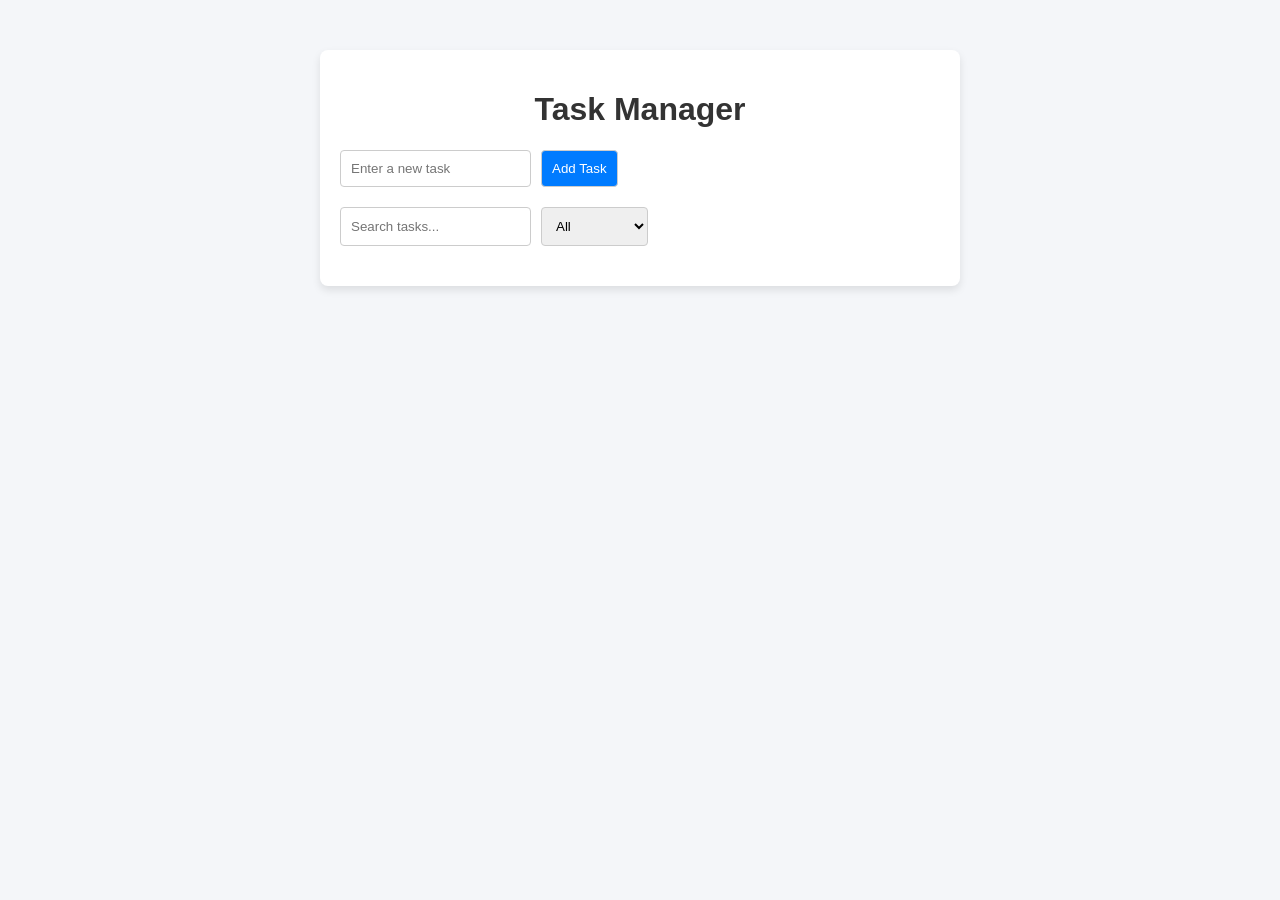
==== index.html @ 84dd1b94 "Add files via upload" ====
<!DOCTYPE html>
<html lang="en">
<head>
  <meta charset="UTF-8">
  <meta name="viewport" content="width=device-width, initial-scale=1.0">
  <title>Task Manager Dashboard</title>
  <link rel="stylesheet" href="style.css">
</head>
<body>
  <div class="container">
    <h1>Task Manager</h1>
    <div class="task-input">
      <input type="text" id="taskInput" placeholder="Enter a new task">
      <button onclick="addTask()">Add Task</button>
    </div>

    <div class="search-filter">
      <input type="text" id="searchInput" placeholder="Search tasks..." onkeyup="searchTasks()">
      <select id="filter" onchange="filterTasks()">
        <option value="all">All</option>
        <option value="completed">Completed</option>
        <option value="pending">Pending</option>
      </select>
    </div>

    <ul id="taskList"></ul>
  </div>
  <script src="script.js"></script>
</body>
</html>
---- style.css ----
body {
  font-family: Arial, sans-serif;
  background: #f4f6f9;
  margin: 0;
  padding: 0;
}

.container {
  max-width: 600px;
  margin: 50px auto;
  background: #fff;
  padding: 20px;
  border-radius: 8px;
  box-shadow: 0 4px 8px rgba(0,0,0,0.1);
}

h1 {
  text-align: center;
  color: #333;
}

.task-input, .search-filter {
  display: flex;
  gap: 10px;
  margin-bottom: 20px;
}

input, select, button {
  padding: 10px;
  border: 1px solid #ccc;
  border-radius: 4px;
}

button {
  background: #007bff;
  color: white;
  cursor: pointer;
}

button:hover {
  background: #0056b3;
}

ul {
  list-style: none;
  padding: 0;
}

li {
  background: #f9f9f9;
  margin-bottom: 10px;
  padding: 10px;
  border-radius: 4px;
  display: flex;
  justify-content: space-between;
  align-items: center;
}

.completed {
  text-decoration: line-through;
  color: gray;
}
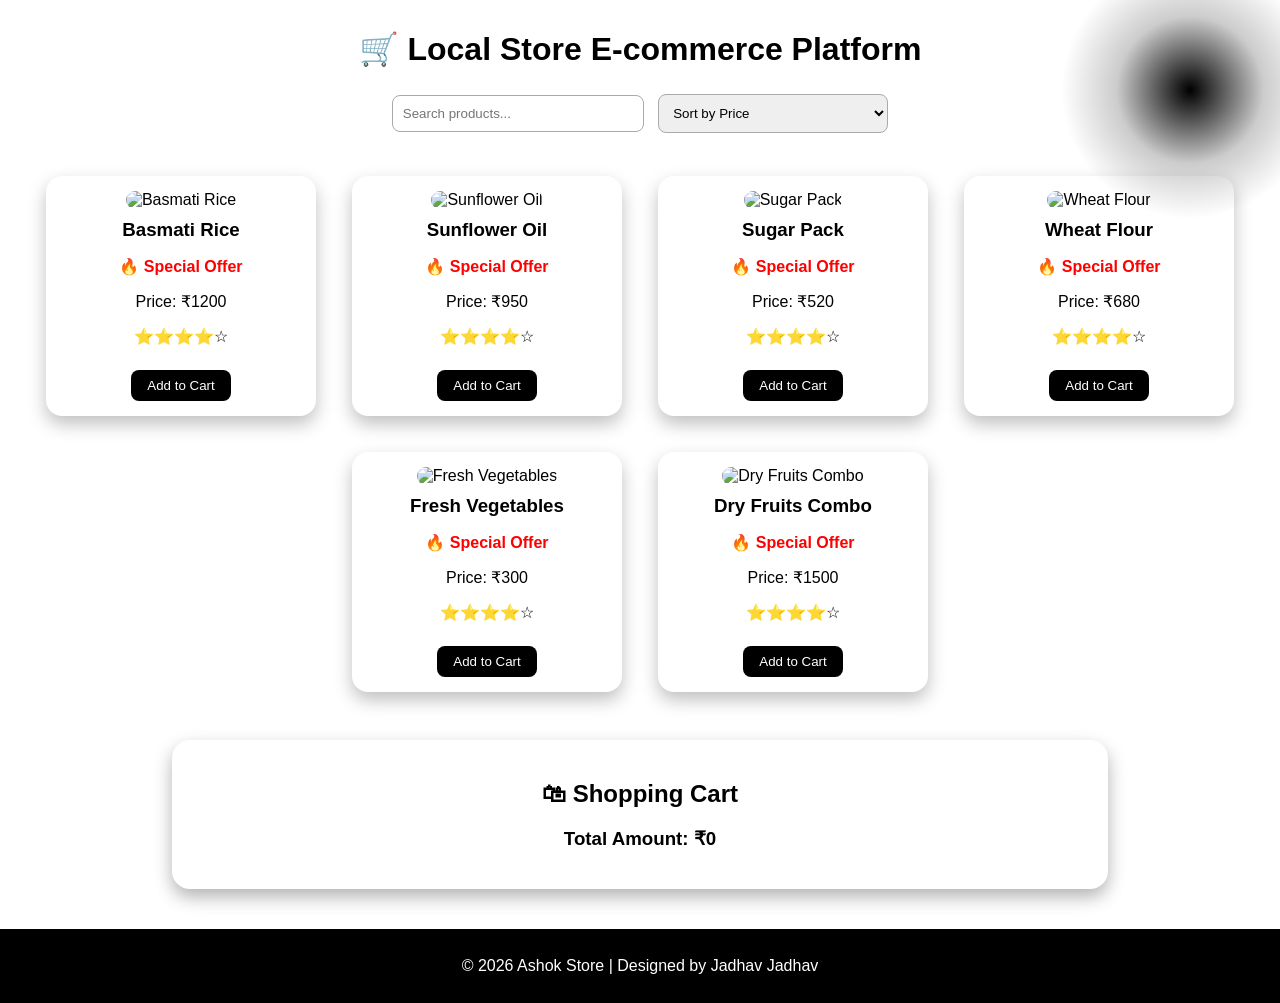
==== commit d09df28c: "Add files via upload" ====
--- a/index.html
+++ b/index.html
@@ -1,30 +1,42 @@
 <!DOCTYPE html>
 <html lang="en">
 <head>
-  <meta charset="UTF-8">
-  <meta name="viewport" content="width=device-width, initial-scale=1.0">
-  <title>Task Manager Dashboard</title>
-  <link rel="stylesheet" href="style.css">
+    <meta charset="UTF-8">
+    <title>Local Store E-commerce</title>
+    <link rel="stylesheet" href="style.css">
 </head>
 <body>
-  <div class="container">
-    <h1>Task Manager</h1>
-    <div class="task-input">
-      <input type="text" id="taskInput" placeholder="Enter a new task">
-      <button onclick="addTask()">Add Task</button>
-    </div>
 
-    <div class="search-filter">
-      <input type="text" id="searchInput" placeholder="Search tasks..." onkeyup="searchTasks()">
-      <select id="filter" onchange="filterTasks()">
-        <option value="all">All</option>
-        <option value="completed">Completed</option>
-        <option value="pending">Pending</option>
-      </select>
-    </div>
+<!-- Gradient Circle -->
+<div class="gradient-circle"></div>
 
-    <ul id="taskList"></ul>
-  </div>
-  <script src="script.js"></script>
+<h1>🛒 Local Store E-commerce Platform</h1>
+
+<!-- Search & Sort -->
+<div class="controls">
+    <input type="text" placeholder="Search products..." onkeyup="searchProduct(this.value)">
+    <select onchange="sortProducts(this.value)">
+        <option value="">Sort by Price</option>
+        <option value="low">Low to High</option>
+        <option value="high">High to Low</option>
+    </select>
+</div>
+
+<!-- Products -->
+<div class="products" id="productList"></div>
+
+<!-- Cart -->
+<div class="cart-box">
+    <h2>🛍 Shopping Cart</h2>
+    <div id="cart"></div>
+    <h3>Total Amount: ₹<span id="total">0</span></h3>
+</div>
+
+<!-- Footer -->
+<footer>
+    <p>© 2026 Ashok Store | Designed by Jadhav Jadhav</p>
+</footer>
+
+<script src="script.js"></script>
 </body>
 </html>
--- a/style.css
+++ b/style.css
@@ -1,62 +1,116 @@
 body {
-  font-family: Arial, sans-serif;
-  background: #f4f6f9;
-  margin: 0;
-  padding: 0;
+    margin: 0;
+    font-family: "Segoe UI", Arial, sans-serif;
+    text-align: center;
+
+    /* BEAUTIFUL SHOPPING BACKGROUND */
+    background:
+        linear-gradient(rgba(255,255,255,0.85), rgba(255,255,255,0.85)),
+        url("https://images.unsplash.com/photo-1604719312566-8912e9227c6a");
+    background-size: cover;
+    background-position: center;
+    background-attachment: fixed;
 }
 
-.container {
-  max-width: 600px;
-  margin: 50px auto;
-  background: #fff;
-  padding: 20px;
-  border-radius: 8px;
-  box-shadow: 0 4px 8px rgba(0,0,0,0.1);
+/* Gradient Decorative Circle */
+.gradient-circle {
+    width: 260px;
+    height: 260px;
+    background: radial-gradient(circle, #000 0%, rgba(0,0,0,0.2) 40%, transparent 70%);
+    border-radius: 50%;
+    position: absolute;
+    top: -40px;
+    right: -40px;
 }
 
+/* Header */
 h1 {
-  text-align: center;
-  color: #333;
+    margin-top: 30px;
+    font-size: 32px;
 }
 
-.task-input, .search-filter {
-  display: flex;
-  gap: 10px;
-  margin-bottom: 20px;
+/* Search & Sort */
+.controls {
+    margin: 20px;
 }
 
-input, select, button {
-  padding: 10px;
-  border: 1px solid #ccc;
-  border-radius: 4px;
+.controls input,
+.controls select {
+    padding: 10px;
+    width: 230px;
+    margin: 5px;
+    border-radius: 8px;
+    border: 1px solid #aaa;
 }
 
+/* Product Section */
+.products {
+    display: flex;
+    flex-wrap: wrap;
+    justify-content: center;
+}
+
+/* Product Card */
+.product {
+    background: white;
+    width: 240px;
+    margin: 18px;
+    padding: 15px;
+    border-radius: 16px;
+    box-shadow: 0 8px 18px rgba(0,0,0,0.25);
+    transition: transform 0.3s, box-shadow 0.3s;
+}
+
+.product:hover {
+    transform: translateY(-8px);
+    box-shadow: 0 12px 25px rgba(0,0,0,0.35);
+}
+
+.product img {
+    width: 100%;
+    height: 160px;
+    object-fit: cover;
+    border-radius: 12px;
+}
+
+.product h3 {
+    margin: 10px 0 5px;
+}
+
+.sale {
+    color: red;
+    font-weight: bold;
+}
+
+/* Button */
 button {
-  background: #007bff;
-  color: white;
-  cursor: pointer;
+    padding: 8px 16px;
+    margin-top: 8px;
+    background: #000;
+    color: white;
+    border: none;
+    border-radius: 8px;
+    cursor: pointer;
 }
 
 button:hover {
-  background: #0056b3;
+    background: #333;
 }
 
-ul {
-  list-style: none;
-  padding: 0;
+/* Cart */
+.cart-box {
+    background: white;
+    width: 70%;
+    margin: 30px auto;
+    padding: 20px;
+    border-radius: 18px;
+    box-shadow: 0 8px 18px rgba(0,0,0,0.3);
 }
 
-li {
-  background: #f9f9f9;
-  margin-bottom: 10px;
-  padding: 10px;
-  border-radius: 4px;
-  display: flex;
-  justify-content: space-between;
-  align-items: center;
+/* Footer */
+footer {
+    background: #000;
+    color: white;
+    padding: 12px;
+    margin-top: 40px;
 }
-
-.completed {
-  text-decoration: line-through;
-  color: gray;
-}
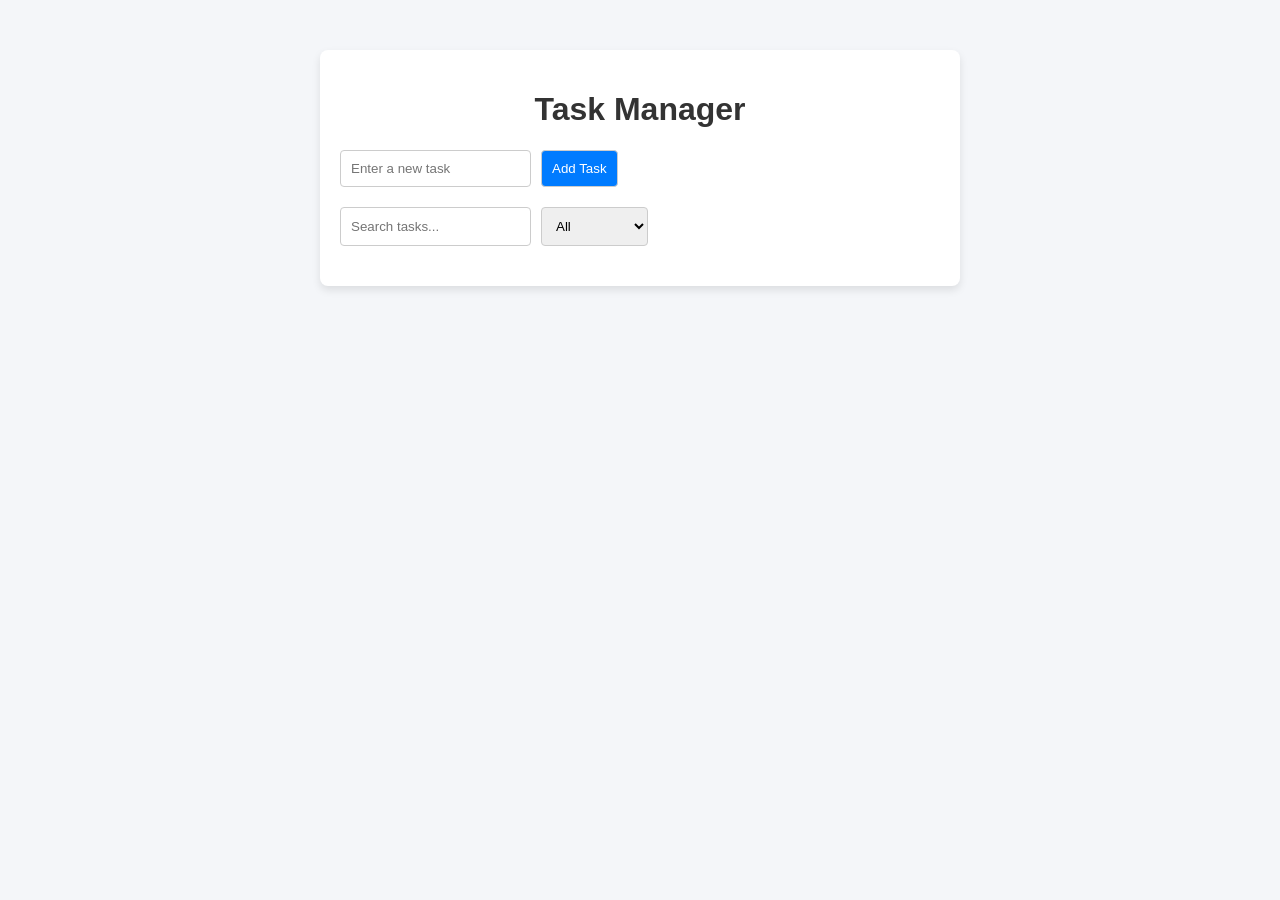
==== commit e6439335: "task manager" ====
--- a/index.html
+++ b/index.html
@@ -1,42 +1,30 @@
 <!DOCTYPE html>
 <html lang="en">
 <head>
-    <meta charset="UTF-8">
-    <title>Local Store E-commerce</title>
-    <link rel="stylesheet" href="style.css">
+  <meta charset="UTF-8">
+  <meta name="viewport" content="width=device-width, initial-scale=1.0">
+  <title>Task Manager Dashboard</title>
+  <link rel="stylesheet" href="style.css">
 </head>
 <body>
+  <div class="container">
+    <h1>Task Manager</h1>
+    <div class="task-input">
+      <input type="text" id="taskInput" placeholder="Enter a new task">
+      <button onclick="addTask()">Add Task</button>
+    </div>
 
-<!-- Gradient Circle -->
-<div class="gradient-circle"></div>
+    <div class="search-filter">
+      <input type="text" id="searchInput" placeholder="Search tasks..." onkeyup="searchTasks()">
+      <select id="filter" onchange="filterTasks()">
+        <option value="all">All</option>
+        <option value="completed">Completed</option>
+        <option value="pending">Pending</option>
+      </select>
+    </div>
 
-<h1>🛒 Local Store E-commerce Platform</h1>
-
-<!-- Search & Sort -->
-<div class="controls">
-    <input type="text" placeholder="Search products..." onkeyup="searchProduct(this.value)">
-    <select onchange="sortProducts(this.value)">
-        <option value="">Sort by Price</option>
-        <option value="low">Low to High</option>
-        <option value="high">High to Low</option>
-    </select>
-</div>
-
-<!-- Products -->
-<div class="products" id="productList"></div>
-
-<!-- Cart -->
-<div class="cart-box">
-    <h2>🛍 Shopping Cart</h2>
-    <div id="cart"></div>
-    <h3>Total Amount: ₹<span id="total">0</span></h3>
-</div>
-
-<!-- Footer -->
-<footer>
-    <p>© 2026 Ashok Store | Designed by Jadhav Jadhav</p>
-</footer>
-
-<script src="script.js"></script>
+    <ul id="taskList"></ul>
+  </div>
+  <script src="script.js"></script>
 </body>
 </html>
--- a/style.css
+++ b/style.css
@@ -1,116 +1,62 @@
 body {
-    margin: 0;
-    font-family: "Segoe UI", Arial, sans-serif;
-    text-align: center;
-
-    /* BEAUTIFUL SHOPPING BACKGROUND */
-    background:
-        linear-gradient(rgba(255,255,255,0.85), rgba(255,255,255,0.85)),
-        url("https://images.unsplash.com/photo-1604719312566-8912e9227c6a");
-    background-size: cover;
-    background-position: center;
-    background-attachment: fixed;
+  font-family: Arial, sans-serif;
+  background: #f4f6f9;
+  margin: 0;
+  padding: 0;
 }
 
-/* Gradient Decorative Circle */
-.gradient-circle {
-    width: 260px;
-    height: 260px;
-    background: radial-gradient(circle, #000 0%, rgba(0,0,0,0.2) 40%, transparent 70%);
-    border-radius: 50%;
-    position: absolute;
-    top: -40px;
-    right: -40px;
+.container {
+  max-width: 600px;
+  margin: 50px auto;
+  background: #fff;
+  padding: 20px;
+  border-radius: 8px;
+  box-shadow: 0 4px 8px rgba(0,0,0,0.1);
 }
 
-/* Header */
 h1 {
-    margin-top: 30px;
-    font-size: 32px;
+  text-align: center;
+  color: #333;
 }
 
-/* Search & Sort */
-.controls {
-    margin: 20px;
+.task-input, .search-filter {
+  display: flex;
+  gap: 10px;
+  margin-bottom: 20px;
 }
 
-.controls input,
-.controls select {
-    padding: 10px;
-    width: 230px;
-    margin: 5px;
-    border-radius: 8px;
-    border: 1px solid #aaa;
+input, select, button {
+  padding: 10px;
+  border: 1px solid #ccc;
+  border-radius: 4px;
 }
 
-/* Product Section */
-.products {
-    display: flex;
-    flex-wrap: wrap;
-    justify-content: center;
-}
-
-/* Product Card */
-.product {
-    background: white;
-    width: 240px;
-    margin: 18px;
-    padding: 15px;
-    border-radius: 16px;
-    box-shadow: 0 8px 18px rgba(0,0,0,0.25);
-    transition: transform 0.3s, box-shadow 0.3s;
-}
-
-.product:hover {
-    transform: translateY(-8px);
-    box-shadow: 0 12px 25px rgba(0,0,0,0.35);
-}
-
-.product img {
-    width: 100%;
-    height: 160px;
-    object-fit: cover;
-    border-radius: 12px;
-}
-
-.product h3 {
-    margin: 10px 0 5px;
-}
-
-.sale {
-    color: red;
-    font-weight: bold;
-}
-
-/* Button */
 button {
-    padding: 8px 16px;
-    margin-top: 8px;
-    background: #000;
-    color: white;
-    border: none;
-    border-radius: 8px;
-    cursor: pointer;
+  background: #007bff;
+  color: white;
+  cursor: pointer;
 }
 
 button:hover {
-    background: #333;
+  background: #0056b3;
 }
 
-/* Cart */
-.cart-box {
-    background: white;
-    width: 70%;
-    margin: 30px auto;
-    padding: 20px;
-    border-radius: 18px;
-    box-shadow: 0 8px 18px rgba(0,0,0,0.3);
+ul {
+  list-style: none;
+  padding: 0;
 }
 
-/* Footer */
-footer {
-    background: #000;
-    color: white;
-    padding: 12px;
-    margin-top: 40px;
+li {
+  background: #f9f9f9;
+  margin-bottom: 10px;
+  padding: 10px;
+  border-radius: 4px;
+  display: flex;
+  justify-content: space-between;
+  align-items: center;
 }
+
+.completed {
+  text-decoration: line-through;
+  color: gray;
+}
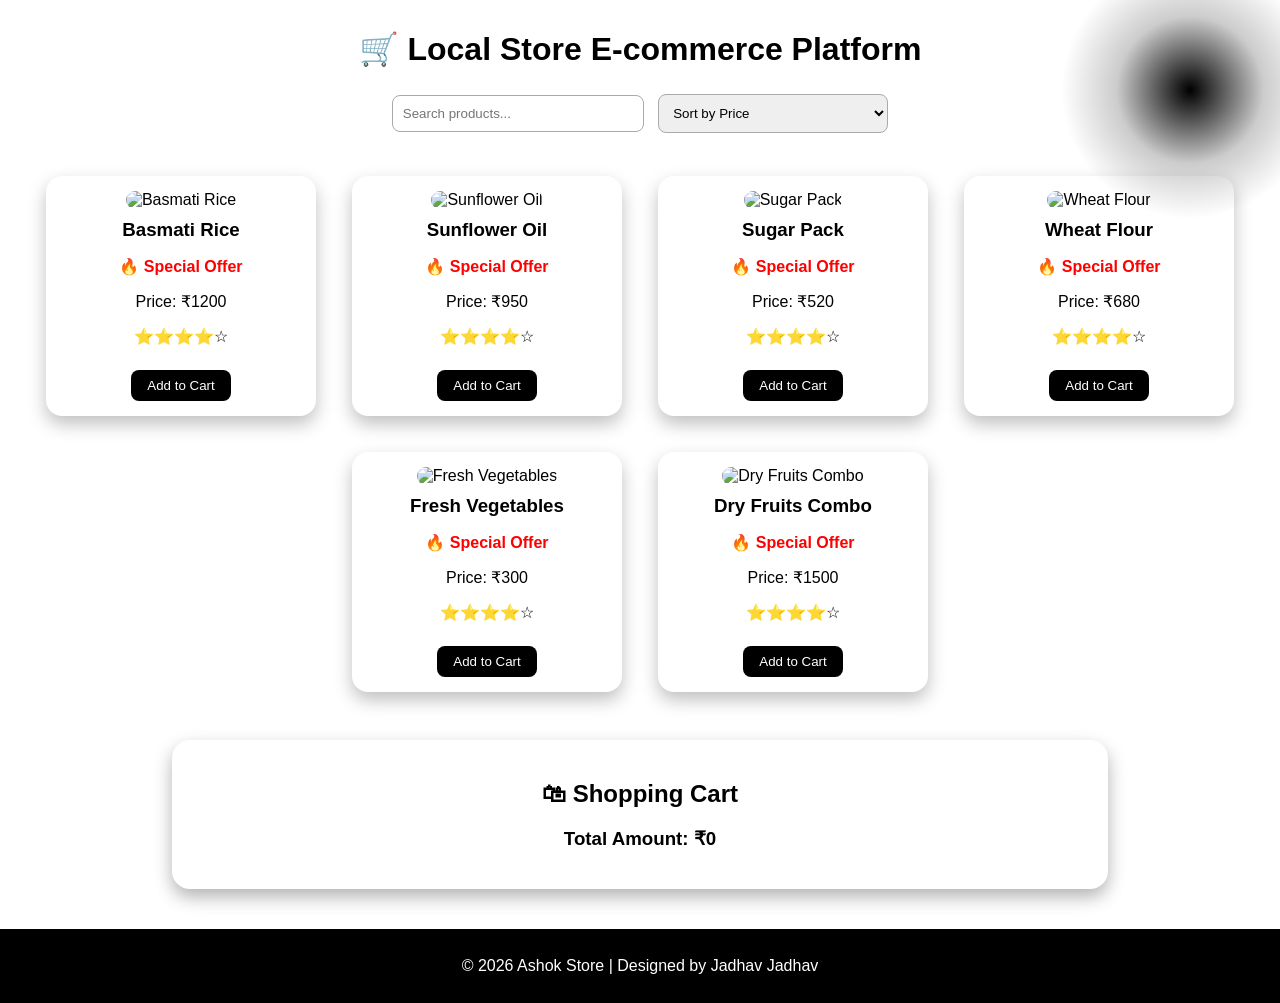
==== commit c8ff2612: "Merge d09df28ca2d04b665f7aa2d123c0defbd292b0f4 into e64393358bf0973144f51b28fcac93ca7b305a34" ====
--- a/index.html
+++ b/index.html
@@ -1,30 +1,42 @@
 <!DOCTYPE html>
 <html lang="en">
 <head>
-  <meta charset="UTF-8">
-  <meta name="viewport" content="width=device-width, initial-scale=1.0">
-  <title>Task Manager Dashboard</title>
-  <link rel="stylesheet" href="style.css">
+    <meta charset="UTF-8">
+    <title>Local Store E-commerce</title>
+    <link rel="stylesheet" href="style.css">
 </head>
 <body>
-  <div class="container">
-    <h1>Task Manager</h1>
-    <div class="task-input">
-      <input type="text" id="taskInput" placeholder="Enter a new task">
-      <button onclick="addTask()">Add Task</button>
-    </div>
 
-    <div class="search-filter">
-      <input type="text" id="searchInput" placeholder="Search tasks..." onkeyup="searchTasks()">
-      <select id="filter" onchange="filterTasks()">
-        <option value="all">All</option>
-        <option value="completed">Completed</option>
-        <option value="pending">Pending</option>
-      </select>
-    </div>
+<!-- Gradient Circle -->
+<div class="gradient-circle"></div>
 
-    <ul id="taskList"></ul>
-  </div>
-  <script src="script.js"></script>
+<h1>🛒 Local Store E-commerce Platform</h1>
+
+<!-- Search & Sort -->
+<div class="controls">
+    <input type="text" placeholder="Search products..." onkeyup="searchProduct(this.value)">
+    <select onchange="sortProducts(this.value)">
+        <option value="">Sort by Price</option>
+        <option value="low">Low to High</option>
+        <option value="high">High to Low</option>
+    </select>
+</div>
+
+<!-- Products -->
+<div class="products" id="productList"></div>
+
+<!-- Cart -->
+<div class="cart-box">
+    <h2>🛍 Shopping Cart</h2>
+    <div id="cart"></div>
+    <h3>Total Amount: ₹<span id="total">0</span></h3>
+</div>
+
+<!-- Footer -->
+<footer>
+    <p>© 2026 Ashok Store | Designed by Jadhav Jadhav</p>
+</footer>
+
+<script src="script.js"></script>
 </body>
 </html>
--- a/style.css
+++ b/style.css
@@ -1,62 +1,116 @@
 body {
-  font-family: Arial, sans-serif;
-  background: #f4f6f9;
-  margin: 0;
-  padding: 0;
+    margin: 0;
+    font-family: "Segoe UI", Arial, sans-serif;
+    text-align: center;
+
+    /* BEAUTIFUL SHOPPING BACKGROUND */
+    background:
+        linear-gradient(rgba(255,255,255,0.85), rgba(255,255,255,0.85)),
+        url("https://images.unsplash.com/photo-1604719312566-8912e9227c6a");
+    background-size: cover;
+    background-position: center;
+    background-attachment: fixed;
 }
 
-.container {
-  max-width: 600px;
-  margin: 50px auto;
-  background: #fff;
-  padding: 20px;
-  border-radius: 8px;
-  box-shadow: 0 4px 8px rgba(0,0,0,0.1);
+/* Gradient Decorative Circle */
+.gradient-circle {
+    width: 260px;
+    height: 260px;
+    background: radial-gradient(circle, #000 0%, rgba(0,0,0,0.2) 40%, transparent 70%);
+    border-radius: 50%;
+    position: absolute;
+    top: -40px;
+    right: -40px;
 }
 
+/* Header */
 h1 {
-  text-align: center;
-  color: #333;
+    margin-top: 30px;
+    font-size: 32px;
 }
 
-.task-input, .search-filter {
-  display: flex;
-  gap: 10px;
-  margin-bottom: 20px;
+/* Search & Sort */
+.controls {
+    margin: 20px;
 }
 
-input, select, button {
-  padding: 10px;
-  border: 1px solid #ccc;
-  border-radius: 4px;
+.controls input,
+.controls select {
+    padding: 10px;
+    width: 230px;
+    margin: 5px;
+    border-radius: 8px;
+    border: 1px solid #aaa;
 }
 
+/* Product Section */
+.products {
+    display: flex;
+    flex-wrap: wrap;
+    justify-content: center;
+}
+
+/* Product Card */
+.product {
+    background: white;
+    width: 240px;
+    margin: 18px;
+    padding: 15px;
+    border-radius: 16px;
+    box-shadow: 0 8px 18px rgba(0,0,0,0.25);
+    transition: transform 0.3s, box-shadow 0.3s;
+}
+
+.product:hover {
+    transform: translateY(-8px);
+    box-shadow: 0 12px 25px rgba(0,0,0,0.35);
+}
+
+.product img {
+    width: 100%;
+    height: 160px;
+    object-fit: cover;
+    border-radius: 12px;
+}
+
+.product h3 {
+    margin: 10px 0 5px;
+}
+
+.sale {
+    color: red;
+    font-weight: bold;
+}
+
+/* Button */
 button {
-  background: #007bff;
-  color: white;
-  cursor: pointer;
+    padding: 8px 16px;
+    margin-top: 8px;
+    background: #000;
+    color: white;
+    border: none;
+    border-radius: 8px;
+    cursor: pointer;
 }
 
 button:hover {
-  background: #0056b3;
+    background: #333;
 }
 
-ul {
-  list-style: none;
-  padding: 0;
+/* Cart */
+.cart-box {
+    background: white;
+    width: 70%;
+    margin: 30px auto;
+    padding: 20px;
+    border-radius: 18px;
+    box-shadow: 0 8px 18px rgba(0,0,0,0.3);
 }
 
-li {
-  background: #f9f9f9;
-  margin-bottom: 10px;
-  padding: 10px;
-  border-radius: 4px;
-  display: flex;
-  justify-content: space-between;
-  align-items: center;
+/* Footer */
+footer {
+    background: #000;
+    color: white;
+    padding: 12px;
+    margin-top: 40px;
 }
-
-.completed {
-  text-decoration: line-through;
-  color: gray;
-}
